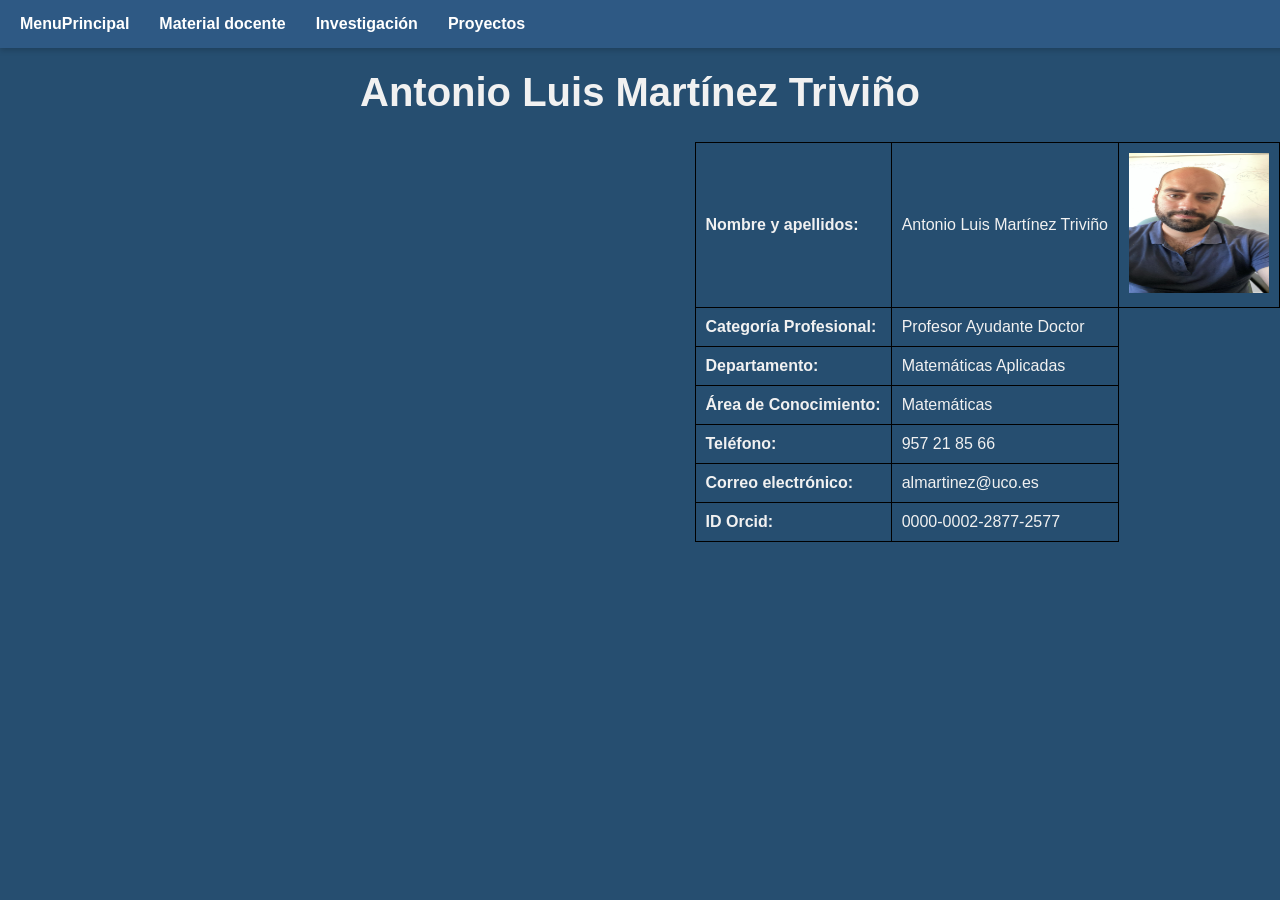
==== index.html @ 1f566aed "First Commit" ====
<!DOCTYPE html>
<html>

<head>
  <meta charset='utf-8'>
  <meta http-equiv='X-UA-Compatible' content='IE=edge'>
  <title>Pagina web de Antonio Luis Martínez Triviño</title>
  <meta name='viewport' content='width=device-width, initial-scale=1'>
  <link rel='stylesheet' type='text/css' media='screen' href='css/main.css'>
  <link rel='stylesheet' type='text/css' media='screen' href='css/navcss.css'>
  <link rel='stylesheet' type='text/css' media='screen' href='css/background.css'>
  <link rel='stylesheet' type='text/css' media='screen' href='css/table.css'>
</head>

<body>
  <nav>
    <button class="menu-toggle" id="menu-toggle">☰</button>
    <ul id="menu">
      <li><a class="link" href="index.html">MenuPrincipal</a></li>
      <li><a class="link" href="html/materialDocente.html">Material docente</a></li>
      <li><a class="link" href="html/investigación.html">Investigación</a></li>
      <li><a class="link" href="html/proyectos.html">Proyectos</a></li>

    </ul>
  </nav>

  <script src="script/menuScript.js"></script>

  <h1 class="title">Antonio Luis Martínez Triviño</h1>

  <table>
    <tbody>
      <tr>
        <th>Nombre y apellidos:</th>
        <td>Antonio Luis Martínez Triviño</td>
        <td><img src="images/FotoPersonal.png" id="myImagen" alt="Foto de Antonio Luis Martínez Triviño" width="140" height="140"></td>
      </tr>
      <tr>
        <th>Categoría Profesional:</th>
        <td>Profesor Ayudante Doctor</td>
      </tr>
      <tr>
        <th>Departamento:</th>
        <td>Matemáticas Aplicadas</td>
      </tr>
      <tr>
        <th>Área de Conocimiento:</th>
        <td>Matemáticas</td>
      </tr>
      <tr>
        <th>Teléfono:</th>
        <td>957 21 85 66</td>
      </tr>
      <tr>
        <th>Correo electrónico:</th>
        <td>almartinez@uco.es</td>
      </tr>
      <tr>
        <th>ID Orcid:</th>
        <td>0000-0002-2877-2577</td>
      </tr>
    </tbody>
  </table>

</body>

</html>
---- css/main.css ----
div {
    background-color: #3b6b8ed2;
    border-radius: 10px;
    padding: 10px;
    margin: 20px;
    overflow: auto;

}
---- css/navcss.css ----
.title {
    text-align: center;
    font-size: 2.5em;
    margin-top: 70px;

}


.link:link {
    color: rgb(255, 255, 255);
}

.link:visited {
    color: rgb(255, 255, 255);
}

nav {
    position: fixed;
    top: 0;
    left: 0;
    width: 100%;
    background: #2E5984;
    padding: 15px 20px;
    display: flex;
    justify-content: space-between;
    align-items: center;
    z-index: 1000;
    box-shadow: 0 2px 6px rgba(0, 0, 0, 0.2);
}

nav .logo {
    font-weight: bold;
    color: #fff;
    font-size: 18px;
}

nav ul {
    list-style: none;
    margin: 0;
    padding: 0;
    display: flex;
    gap: 30px;
}

nav ul li a {
    color: #fff;
    text-decoration: none;
    font-weight: 600;
}

nav ul li a:hover {
    color: #87CEEB;
}

.menu-toggle {
    display: none;
    font-size: 24px;
    background: none;
    border: none;
    color: #fff;
    cursor: pointer;
}

@media (max-width: 768px) {
    nav ul {
        display: none;
        flex-direction: column;
        background: #2E5984;
        position: absolute;
        top: 60px;
        right: 20px;
        width: 200px;
        border-radius: 8px;
        padding: 10px 0;
        overflow: auto;
        text-align: center;
    }

    nav ul.show {
        display: flex;
    }

    .menu-toggle {
        display: block;
    }
}
---- css/background.css ----
body {
   margin: 0;
   padding: 0;
   font-family: sans-serif;
   background-color: #264E70;
   color: #F1F1F1;
 }
---- css/table.css ----
table {
    border: 1;
    border-collapse: collapse;
    margin-left: auto;
    margin-bottom: auto;
}

th, td {
    border: 1px solid black;
    padding: 10px;
    text-align: left;
}
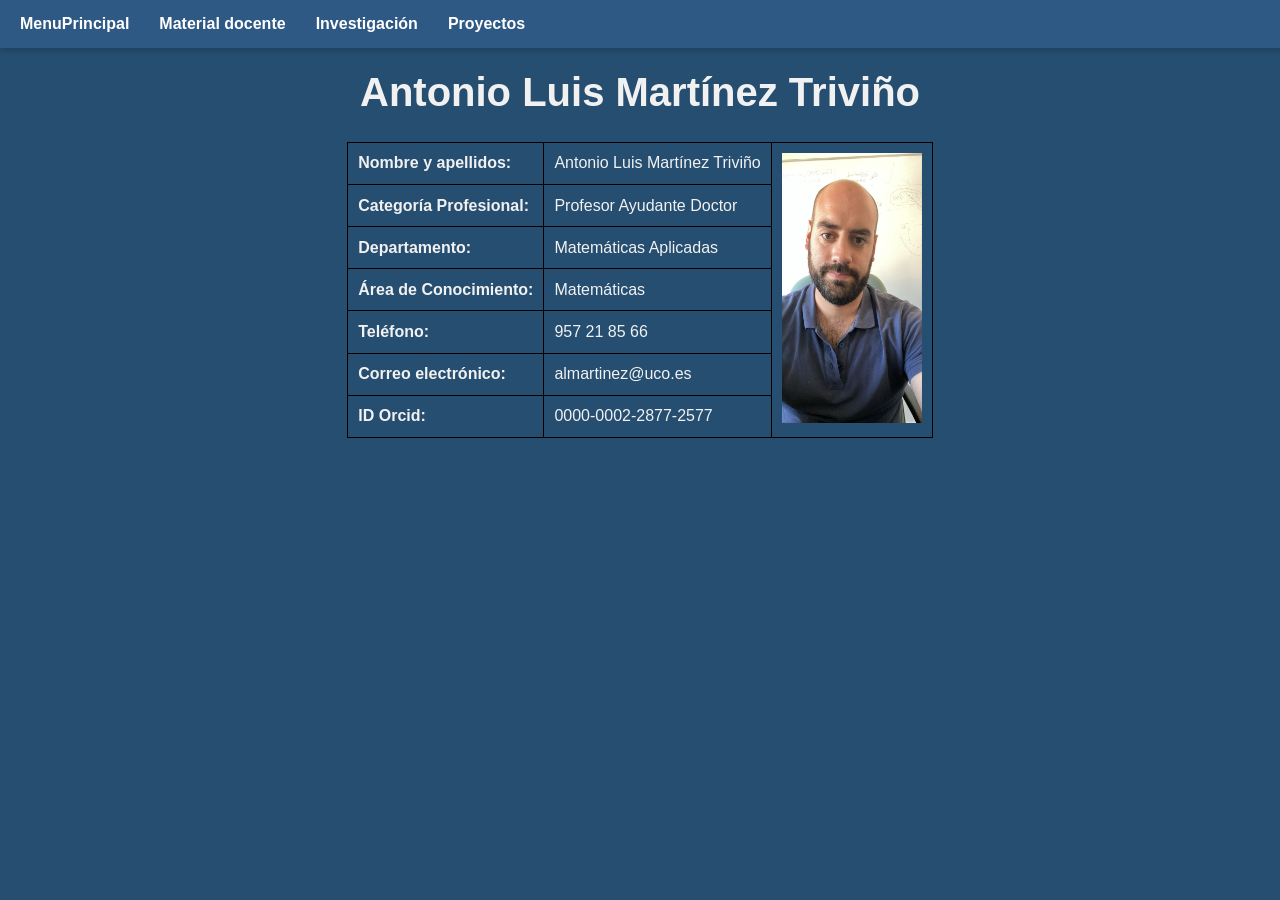
==== commit 43e05c43: "Actualización en las tablas y cambios en los enlaces de material docente" ====
--- a/index.html
+++ b/index.html
@@ -33,7 +33,7 @@
       <tr>
         <th>Nombre y apellidos:</th>
         <td>Antonio Luis Martínez Triviño</td>
-        <td><img src="images/FotoPersonal.png" id="myImagen" alt="Foto de Antonio Luis Martínez Triviño" width="140" height="140"></td>
+        <td rowspan="7"><img src="images/FotoPersonal.png" id="myImagen" alt="Foto de Antonio Luis Martínez Triviño" width="140" height="270"></td>
       </tr>
       <tr>
         <th>Categoría Profesional:</th>
@@ -60,8 +60,9 @@
         <td>0000-0002-2877-2577</td>
       </tr>
     </tbody>
+
   </table>
-
+  
 </body>
 
 </html>
--- a/css/main.css
+++ b/css/main.css
@@ -4,6 +4,5 @@
     padding: 10px;
     margin: 20px;
     overflow: auto;
-
+    
 }
-
--- a/css/table.css
+++ b/css/table.css
@@ -2,7 +2,7 @@
     border: 1;
     border-collapse: collapse;
     margin-left: auto;
-    margin-bottom: auto;
+    margin-right: auto;
 }
 
 th, td {
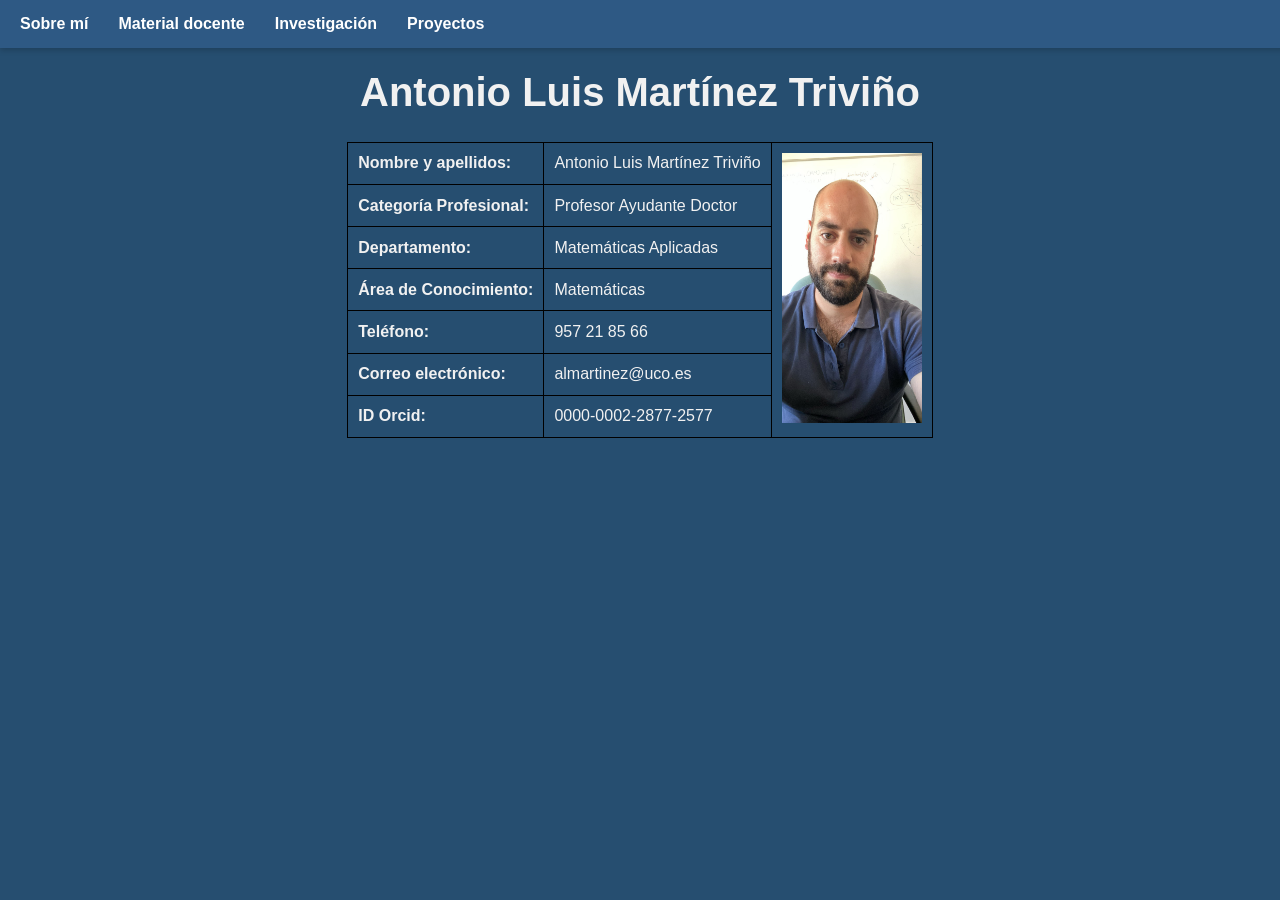
==== commit b926fa30: "Mejora en el material docente El material docente se ha dividido en subpartes" ====
--- a/index.html
+++ b/index.html
@@ -16,7 +16,7 @@
   <nav>
     <button class="menu-toggle" id="menu-toggle">☰</button>
     <ul id="menu">
-      <li><a class="link" href="index.html">MenuPrincipal</a></li>
+      <li><a class="link" href="index.html">Sobre mí</a></li>
       <li><a class="link" href="html/materialDocente.html">Material docente</a></li>
       <li><a class="link" href="html/investigación.html">Investigación</a></li>
       <li><a class="link" href="html/proyectos.html">Proyectos</a></li>
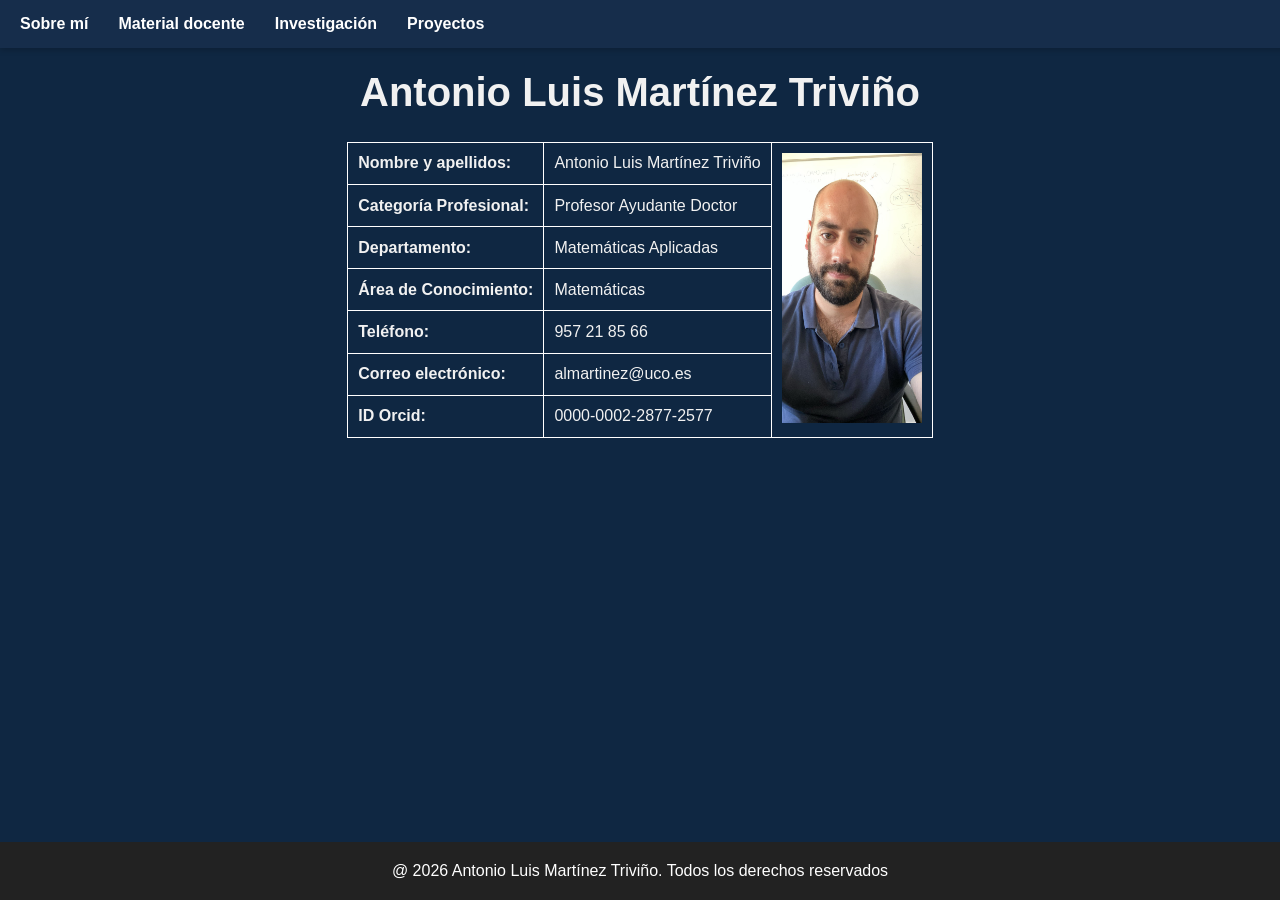
==== commit 213856bb: "Documentation" ====
--- a/index.html
+++ b/index.html
@@ -10,59 +10,70 @@
   <link rel='stylesheet' type='text/css' media='screen' href='css/navcss.css'>
   <link rel='stylesheet' type='text/css' media='screen' href='css/background.css'>
   <link rel='stylesheet' type='text/css' media='screen' href='css/table.css'>
+  <link rel='stylesheet' type='text/css' media='screen' href='css/footer.css'>
 </head>
 
 <body>
-  <nav>
-    <button class="menu-toggle" id="menu-toggle">☰</button>
-    <ul id="menu">
-      <li><a class="link" href="index.html">Sobre mí</a></li>
-      <li><a class="link" href="html/materialDocente.html">Material docente</a></li>
-      <li><a class="link" href="html/investigación.html">Investigación</a></li>
-      <li><a class="link" href="html/proyectos.html">Proyectos</a></li>
+  <main>
+    <nav>
+      <button class="menu-toggle" id="menu-toggle">☰</button>
+      <ul id="menu">
+        <li><a class="link" href="index.html">Sobre mí</a></li>
+        <li><a class="link" href="html/materialDocente.html">Material docente</a></li>
+        <li><a class="link" href="html/investigación.html">Investigación</a></li>
+        <li><a class="link" href="html/proyectos.html">Proyectos</a></li>
 
-    </ul>
-  </nav>
+      </ul>
+    </nav>
 
-  <script src="script/menuScript.js"></script>
+    <script src="script/menuScript.js"></script>
 
-  <h1 class="title">Antonio Luis Martínez Triviño</h1>
+    <h1 class="title">Antonio Luis Martínez Triviño</h1>
 
-  <table>
-    <tbody>
-      <tr>
-        <th>Nombre y apellidos:</th>
-        <td>Antonio Luis Martínez Triviño</td>
-        <td rowspan="7"><img src="images/FotoPersonal.png" id="myImagen" alt="Foto de Antonio Luis Martínez Triviño" width="140" height="270"></td>
-      </tr>
-      <tr>
-        <th>Categoría Profesional:</th>
-        <td>Profesor Ayudante Doctor</td>
-      </tr>
-      <tr>
-        <th>Departamento:</th>
-        <td>Matemáticas Aplicadas</td>
-      </tr>
-      <tr>
-        <th>Área de Conocimiento:</th>
-        <td>Matemáticas</td>
-      </tr>
-      <tr>
-        <th>Teléfono:</th>
-        <td>957 21 85 66</td>
-      </tr>
-      <tr>
-        <th>Correo electrónico:</th>
-        <td>almartinez@uco.es</td>
-      </tr>
-      <tr>
-        <th>ID Orcid:</th>
-        <td>0000-0002-2877-2577</td>
-      </tr>
-    </tbody>
+    <table>
+      <tbody>
+        <tr>
+          <th>Nombre y apellidos:</th>
+          <td>Antonio Luis Martínez Triviño</td>
+          <td rowspan="7"><img src="images/FotoPersonal.png" id="myImagen" alt="Foto de Antonio Luis Martínez Triviño"
+              width="140" height="270"></td>
+        </tr>
+        <tr>
+          <th>Categoría Profesional:</th>
+          <td>Profesor Ayudante Doctor</td>
+        </tr>
+        <tr>
+          <th>Departamento:</th>
+          <td>Matemáticas Aplicadas</td>
+        </tr>
+        <tr>
+          <th>Área de Conocimiento:</th>
+          <td>Matemáticas</td>
+        </tr>
+        <tr>
+          <th>Teléfono:</th>
+          <td>957 21 85 66</td>
+        </tr>
+        <tr>
+          <th>Correo electrónico:</th>
+          <td>almartinez@uco.es</td>
+        </tr>
+        <tr>
+          <th>ID Orcid:</th>
+          <td>0000-0002-2877-2577</td>
+        </tr>
+      </tbody>
 
-  </table>
-  
+    </table>
+  </main>
+
+  <footer>
+
+    @ 2026 Antonio Luis Martínez Triviño. Todos los derechos reservados
+
+  </footer>
 </body>
 
+
+
 </html>
--- a/css/navcss.css
+++ b/css/navcss.css
@@ -19,7 +19,7 @@
     top: 0;
     left: 0;
     width: 100%;
-    background: #2E5984;
+    background: #162d4b;
     padding: 15px 20px;
     display: flex;
     justify-content: space-between;
@@ -65,7 +65,7 @@
     nav ul {
         display: none;
         flex-direction: column;
-        background: #2E5984;
+        background: #162d4b;
         position: absolute;
         top: 60px;
         right: 20px;
--- a/css/background.css
+++ b/css/background.css
@@ -2,6 +2,6 @@
    margin: 0;
    padding: 0;
    font-family: sans-serif;
-   background-color: #264E70;
+   background-color: #0f2742;
    color: #F1F1F1;
  }
--- a/css/table.css
+++ b/css/table.css
@@ -3,10 +3,13 @@
     border-collapse: collapse;
     margin-left: auto;
     margin-right: auto;
+    margin-bottom: 7%;
 }
 
-th, td {
-    border: 1px solid black;
+th,
+td {
+    border: 1px solid rgb(255, 255, 255);
     padding: 10px;
     text-align: left;
+
 }
--- a/css/footer.css
+++ b/css/footer.css
@@ -0,0 +1,22 @@
+html, body {
+    margin: 0;
+    padding: 0;
+    height: 100%;
+}
+
+body {
+    min-height: 100vh;
+    display: flex;
+    flex-direction: column;
+}
+
+main {
+    flex: 1;
+}
+
+footer {
+    background: #222;
+    color: white;
+    text-align: center;
+    padding: 20px;
+}
